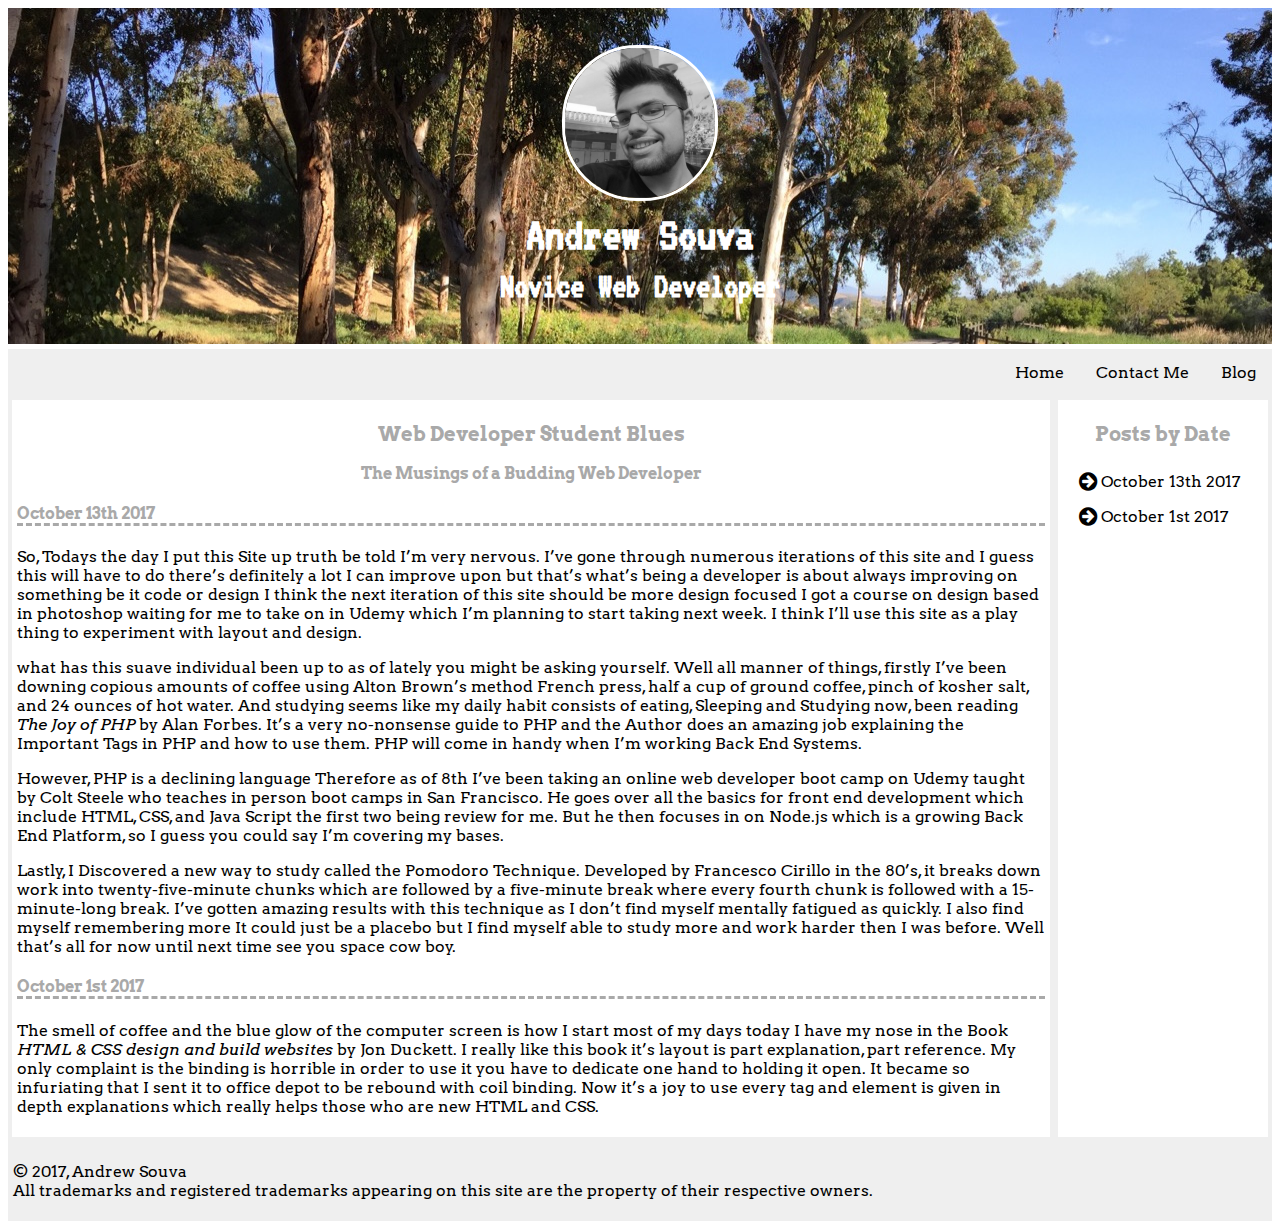
==== blog.html @ f65c0f3d "Add files via upload" ====
<!DOCTYPE html>

<html>
<head>
    <meta charset="UTF-8">
    <title>Page Title</title>
    <link href="https://fonts.googleapis.com/css?family=Arvo%7COpen+Sans%7CVT323" rel="stylesheet">
    <link type="text/css" rel="stylesheet" href="font-awesome-4.7.0/css/font-awesome.css">
    <link type="text/css" rel="stylesheet" href="css/main.css">
</head>

<body>
    
    <header>
        <h1><img src="foregrounds/profile.jpg" alt="Picture of Andrew Kyle Souva" id="profile_image">
        <br>Andrew Souva<br><span class="subtitle">Novice Web Developer</span></h1>
    </header>
    
    <nav>
        <ul>
            <li><a href="blog.html">Blog</a></li>
            <li><a href="contact.html">Contact Me</a></li>
            <li class="selected"><a href=index.html>Home</a></li>
           
        </ul>
    </nav>
    
    <div id="tablecontainer">
        <div id="tablerow">
    
            <article>
                <h2 class="titles">Web Developer Student Blues</h2>
                <h3 class="smallertitle">The Musings of a Budding Web Developer</h3>
                <h4 id="oct-13-17"> October 13th 2017</h4>
                <p>
                   So, Todays the day I put this Site up truth be told I’m very nervous. I’ve gone through numerous
                   iterations of this site and I guess this will have to do there’s definitely a lot I can improve upon but that’s
                   what’s being a developer is about always improving on something be it code or design I think the next
                   iteration of this site should be more design focused I got a course on design based in photoshop waiting
                   for me to take on in Udemy which I’m planning to start taking next week. I think I’ll use this site as a play thing
                   to experiment with layout and design.
                </p>
                <p>
                    what has this suave individual been up to as of lately you might be asking yourself. Well all
                    manner of things, firstly I’ve been downing copious amounts of coffee using Alton Brown’s method
                    French press, half a cup of ground coffee, pinch of kosher salt, and 24 ounces of hot water. And studying
                    seems like my daily habit consists of eating, Sleeping and Studying now, been reading <i>The Joy of
                    PHP</i> by Alan Forbes. It’s a very no-nonsense guide to PHP and the Author does an amazing job
                    explaining the Important Tags in PHP and how to use them. PHP will come in handy when I’m working
                    Back End Systems.
                </p>
                <p>
                    However, PHP is a declining language Therefore as of 8th I’ve been taking an online
                    web developer boot camp on Udemy taught by Colt Steele who teaches in person boot camps in San
                    Francisco. He goes over all the basics for front end development which include HTML, CSS, and Java 
                    Script the first two being review for me. But he then focuses in on Node.js which is a growing Back End
                    Platform, so I guess you could say I’m covering my bases.
                </p>
                <p>
                    Lastly, I Discovered a new way to study called the Pomodoro Technique. Developed by
                    Francesco Cirillo in the 80’s, it breaks down work into twenty-five-minute chunks which are followed by
                    a five-minute break where every fourth chunk is followed with a 15-minute-long break. I’ve gotten
                    amazing results with this technique as I don’t find myself mentally fatigued as quickly. I also find myself
                    remembering more It could just be a placebo but I find myself able to study more and work harder then 
                    I was before. Well that’s all for now until next time see you space cow boy.
                </p>
                <h4 id="oct-1-17">October 1st 2017</h4>
                <p>
                   The smell of coffee and the blue glow of the computer screen is how I start most of my days
                   today I have my nose in the Book <i>HTML & CSS design and build websites</i> by Jon Duckett. I really
                   like this book it’s layout is part explanation, part reference. My only complaint is the binding is horrible
                   in order to use it you have to dedicate one hand to holding it open. It became so infuriating that I sent it
                   to office depot to be rebound with coil binding. Now it’s a joy to use every tag and element is given in
                   depth explanations which really helps those who are new HTML and CSS. 
                </p>
                
                
            </article>
        
            <aside>
                <h2 class="titles">Posts by Date</h2>
                <ul>
                    <li><a href="#oct-13-17"><i class="fa fa-arrow-circle-right fa-lg" aria-hidden="true"></i> October 13th 2017</a></li>
                    <li><a href="#oct-1-17"><i class="fa fa-arrow-circle-right fa-lg" aria-hidden="true"></i> October 1st 2017</a></li>
                    
                </ul>
            </aside>
        </div>
    </div>
    <footer>
      <p>&copy; 2017, Andrew Souva
      <br>
      All trademarks and registered trademarks appearing on 
      this site are the property of their respective owners.</p>
    </footer>
</body>
</html>
---- css/main.css ----
body {
    font-family: 'Arvo', serif, sans-serif;
    background-image: url("backgrounds/fabric_of_squares_gray.png");
}

header {
    font-family: 'VT323', monospace, sans-serif;
    color: #FFF;
    background: url("../backgrounds/header.jpg") no-repeat top center; max-width: 1540px; margin: auto;
    font-size: 150%;
    text-align: center;
    padding-top: 5px;
    padding-bottom: 5px;
    margin-bottom: 5px;
    background-attachment: fixed;
}

.subtitle {
    font-size: 75%;
}

.smallertitle {
    color: #A9A9A9;
    text-align: center;
    font-size: 100%;
}

nav ul {
    list-style-type: none;
    margin: 0;
    padding: 0;
    overflow: hidden;
    background-color: #EFEFEF;
}

nav ul li {
    float: right;
}

nav ul li a {
    display: block;
    color: #000;
    text-align: center;
    padding: 14px 16px;
    text-decoration: none;
}

nav ul li a:hover {
    background-color: #C6C6C6;
}


#profile_image {
    width: 150px;
    height: 150px;
    border: 3px solid #fff;
    border-radius: 75px;
}

div#tablecontainer {
    display: table;
}

div#tablerow {
    display: table-row;
}

article {
    display: table-cell;
    
    padding: 5px;
    border: solid #EFEFEF 4px;
    vertical-align: top;
}

article h4 {
    color: #A9A9A9;
    /*text-align: center;*/
    border-bottom: dashed #A9A9A9
}

aside {
    display: table-cell;
    padding: 5px;
    border: solid #EFEFEF 4px;
    vertical-align: top;
}

aside ul {
    list-style-type: none;
    margin: 0;
    padding: 0;
    width: 200px;
}

aside ul li a {
    display: block;
    color: #000;
    padding: 8px 16px;
    text-decoration: none;
}
aside ul li a:hover {
    background-color: #FF3B3F;
    color: #FFF;
    border-radius: 10px;
}

.skillexplain {
    text-align: center;
}

.tableTitle {
    vertical-align: middle;
}

.titles {
    text-align: center;
    font-size: 125%;
    color: #A9A9A9;
}

td {
    text-align: center;
}

th {
    color: white;
}

section {
    clear: both;
    padding: 5px;
    border: solid #EFEFEF 4px;
}

footer {
    clear: both;
    background: #EFEFEF;
    padding: 5px;
}

section p {
    text-align: center;
}

section ul {
    text-align: center;
}

section ul li {
    border-radius: 6px;
    display: inline-block;
    background: #FF3B3F;
    color: #fff;
    padding: 5px 8px;
}

section ul li:nth-child(even) {
    background: #CAEBF2;
    color: #000;
}
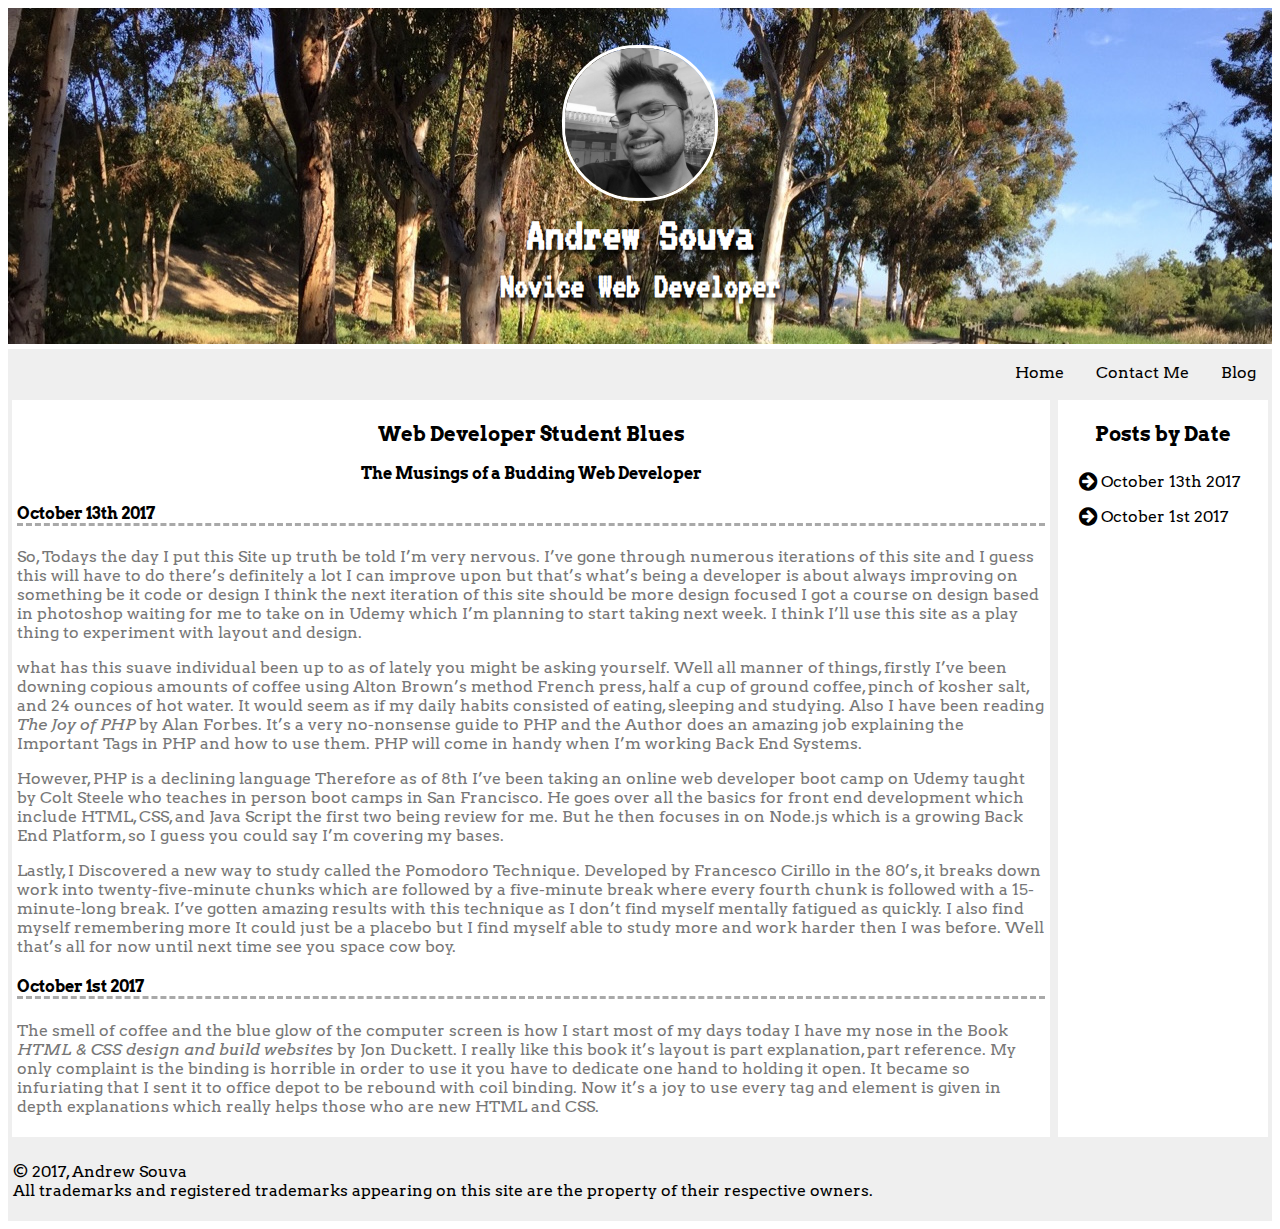
==== commit ebe70d20: "Add files via upload" ====
--- a/blog.html
+++ b/blog.html
@@ -43,8 +43,8 @@
                 <p>
                     what has this suave individual been up to as of lately you might be asking yourself. Well all
                     manner of things, firstly I’ve been downing copious amounts of coffee using Alton Brown’s method
-                    French press, half a cup of ground coffee, pinch of kosher salt, and 24 ounces of hot water. And studying
-                    seems like my daily habit consists of eating, Sleeping and Studying now, been reading <i>The Joy of
+                    French press, half a cup of ground coffee, pinch of kosher salt, and 24 ounces of hot water. It would
+                    seem as if my daily habits consisted of eating, sleeping and studying. Also I have been reading <i>The Joy of
                     PHP</i> by Alan Forbes. It’s a very no-nonsense guide to PHP and the Author does an amazing job
                     explaining the Important Tags in PHP and how to use them. PHP will come in handy when I’m working
                     Back End Systems.
--- a/css/main.css
+++ b/css/main.css
@@ -1,6 +1,7 @@
 body {
     font-family: 'Arvo', serif, sans-serif;
     background-image: url("backgrounds/fabric_of_squares_gray.png");
+    color: #777;
 }
 
 header {
@@ -13,6 +14,7 @@
     padding-bottom: 5px;
     margin-bottom: 5px;
     background-attachment: fixed;
+    text-shadow: 3px 3px 5px #000;
 }
 
 .subtitle {
@@ -20,7 +22,7 @@
 }
 
 .smallertitle {
-    color: #A9A9A9;
+    color: #000;
     text-align: center;
     font-size: 100%;
 }
@@ -74,7 +76,7 @@
 }
 
 article h4 {
-    color: #A9A9A9;
+    color: #000;
     /*text-align: center;*/
     border-bottom: dashed #A9A9A9
 }
@@ -116,7 +118,7 @@
 .titles {
     text-align: center;
     font-size: 125%;
-    color: #A9A9A9;
+    color: #000;
 }
 
 td {
@@ -124,7 +126,7 @@
 }
 
 th {
-    color: white;
+    color: #000;
 }
 
 section {
@@ -137,6 +139,7 @@
     clear: both;
     background: #EFEFEF;
     padding: 5px;
+    color: #000;
 }
 
 section p {
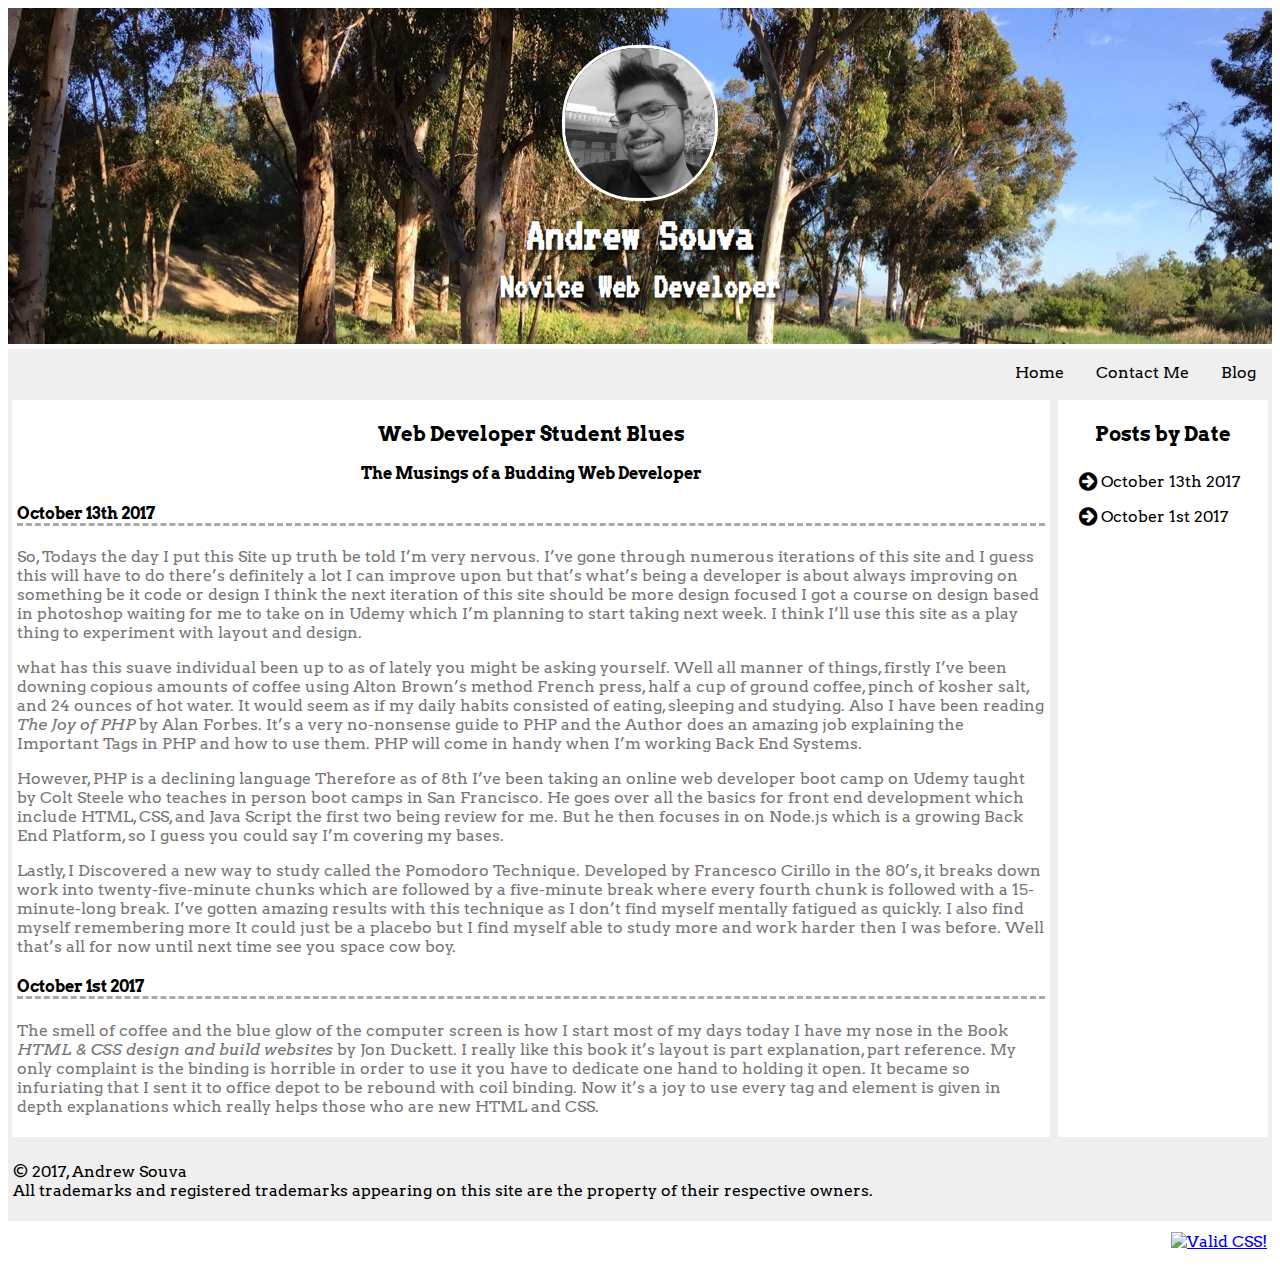
==== commit 896cc959: "Update blog.html" ====
--- a/blog.html
+++ b/blog.html
@@ -3,7 +3,7 @@
 <html>
 <head>
     <meta charset="UTF-8">
-    <title>Page Title</title>
+    <title>Blog</title>
     <link href="https://fonts.googleapis.com/css?family=Arvo%7COpen+Sans%7CVT323" rel="stylesheet">
     <link type="text/css" rel="stylesheet" href="font-awesome-4.7.0/css/font-awesome.css">
     <link type="text/css" rel="stylesheet" href="css/main.css">
@@ -92,6 +92,14 @@
       <br>
       All trademarks and registered trademarks appearing on 
       this site are the property of their respective owners.</p>
+        <p class="valid">
+    <a href="https://jigsaw.w3.org/css-validator/validator?uri=https%3A%2F%2Freal-andrew-souva.github.io%2Ffinal-project%2Fcss%2Fmain.css&profile=css3&usermedium=all&warning=1&vextwarning=&lang=en">
+        <img style="border:0;width:88px;height:31px"
+            src="https://jigsaw.w3.org/css-validator/images/vcss-blue"
+            alt="Valid CSS!" />
+    </a>
+</p>
+
     </footer>
 </body>
 </html>
--- a/css/main.css
+++ b/css/main.css
@@ -161,4 +161,8 @@
 section ul li:nth-child(even) {
     background: #CAEBF2;
     color: #000;
-}+}
+
+.valid {
+    float: right;
+}
